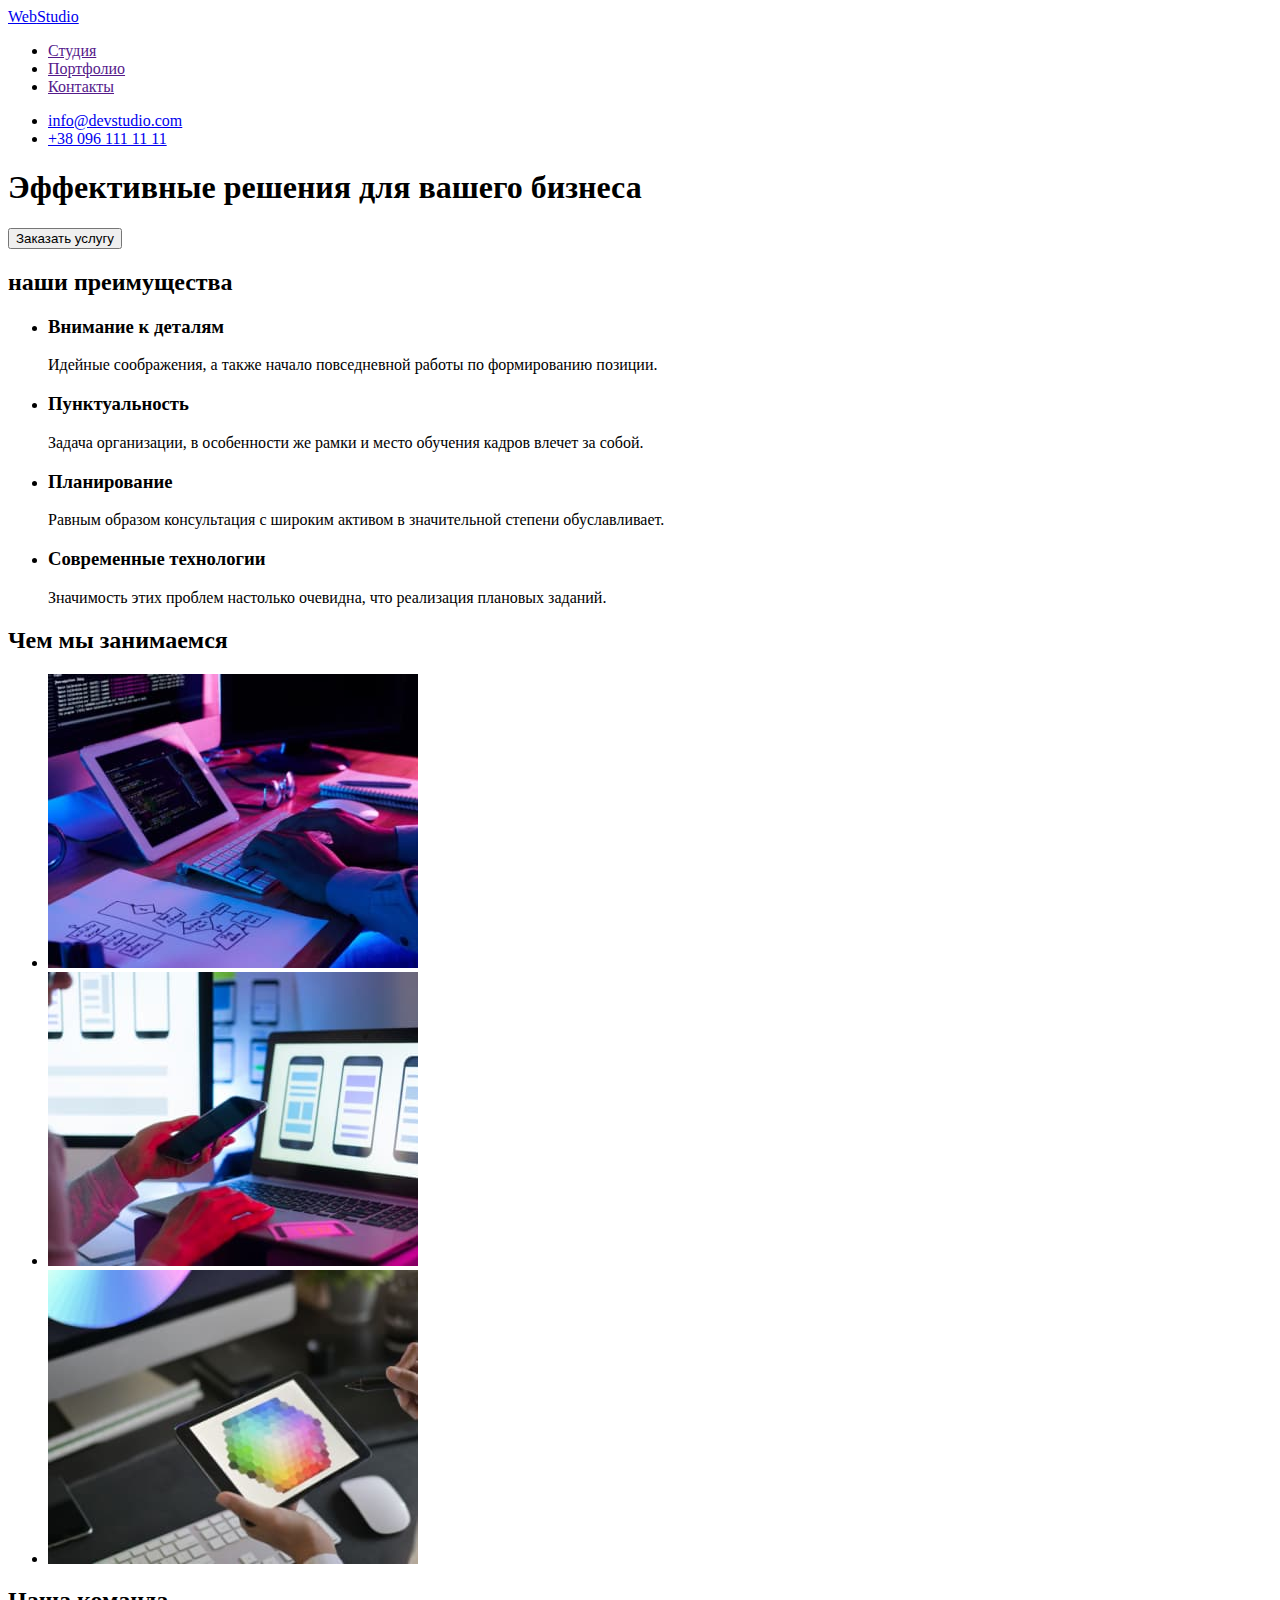
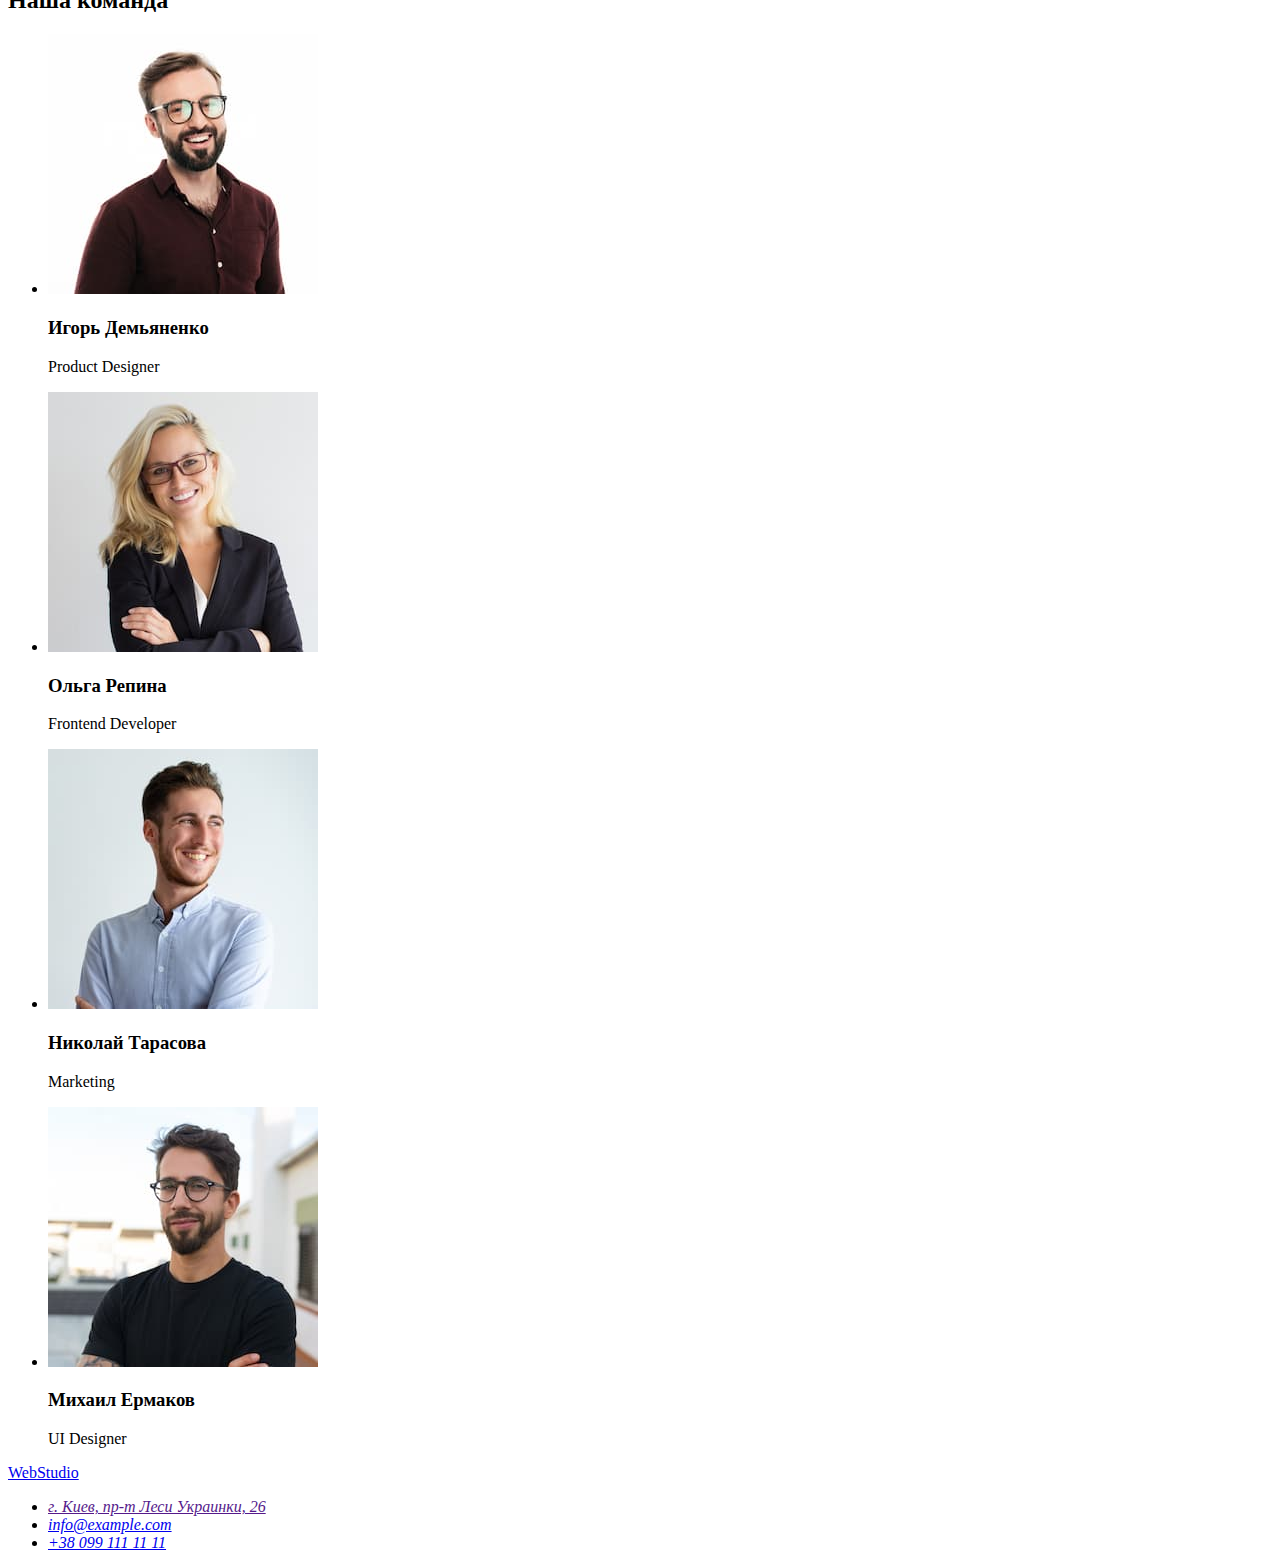
==== index.html @ 7517e744 "скопирован репозиторий и добавлен файл стилей" ====
<!DOCTYPE html>
<html lang="ru">
  <head>
    <meta charset="UTF-8" />
    <meta http-equiv="X-UA-Compatible" content="IE=edge" />
    <meta name="viewport" content="width=device-width, initial-scale=1.0" />
    <title>Студия</title>
  </head>
  <body>
    <!--Header-->
    <header>
      <nav>
        <a href="/"><span>Web</span>Studio</a>
        <ul>
          <li><a href="">Студия</a></li>
          <li><a href="">Портфолио</a></li>
          <li><a href="">Контакты</a></li>
        </ul>
      </nav>
      <ul>
        <li><a href="mailto:info@devstudio.com">info@devstudio.com</a></li>
        <li><a href="tel:+380961111111">+38 096 111 11 11</a></li>
      </ul>
    </header>

    <main>
      <!--Hero-->
      <section>
        <h1>Эффективные решения для вашего бизнеса</h1>
        <button type="button">Заказать услугу</button>
      </section>

      <!--Our advantages-->
      <section>
        <h2>наши преимущества</h2>
        <ul>
          <li>
            <h3>Внимание к деталям</h3>
            <p>Идейные соображения, а также начало повседневной работы по формированию позиции.</p>
          </li>
          <li>
            <h3>Пунктуальность</h3>
            <p>
              Задача организации, в особенности же рамки и место обучения кадров влечет за собой.
            </p>
          </li>
          <li>
            <h3>Планирование</h3>
            <p>
              Равным образом консультация с широким активом в значительной степени обуславливает.
            </p>
          </li>
          <li>
            <h3>Современные технологии</h3>
            <p>Значимость этих проблем настолько очевидна, что реализация плановых заданий.</p>
          </li>
        </ul>
      </section>

      <!--Works-->
      <section>
        <h2>Чем мы занимаемся</h2>
        <ul>
          <li>
            <a href=""
              ><img src="./images/coding.jpg" alt="програмирование" width="370" height="294"
            /></a>
          </li>
          <li>
            <a href=""
              ><img src="./images/modelling.jpg" alt="моделирование" width="370" height="294"
            /></a>
          </li>
          <li>
            <a href=""
              ><img src="./images/deisgning.jpg" alt="дизайн" width="370" height="294"
            /></a>
          </li>
        </ul>
      </section>

      <!--Team-->
      <section>
        <h2>Наша команда</h2>
        <ul>
          <li>
            <img
              src="./images/igor.jpg"
              alt="фото - Игорь Демьяненко, Product Designer"
              width="270"
              height="260"
            />
            <h3>Игорь Демьяненко</h3>
            <p lang="en">Product Designer</p>
          </li>
          <li>
            <img
              src="./images/olga.jpg"
              alt="фото - Ольга Репина, Frontend Developer"
              width="270"
              height="260"
            />
            <h3>Ольга Репина</h3>
            <p lang="en">Frontend Developer</p>
          </li>
          <li>
            <img
              src="./images/nikola.jpg"
              alt="фото - Николай Тарасов, Marketing"
              width="270"
              height="260"
            />
            <h3>Николай Тарасова</h3>
            <p lang="en">Marketing</p>
          </li>
          <li>
            <img
              src="./images/mikle.jpg"
              alt="фото - Михаил Ермаков, UI Designer"
              width="270"
              height="260"
            />
            <h3>Михаил Ермаков</h3>
            <p lang="en">UI Designer</p>
          </li>
        </ul>
      </section>
    </main>

    <!--Fotter-->
    <footer>
      <a href="/"><span>Web</span>Studio</a>
      <address>
        <ul>
          <li><a href="">г. Киев, пр-т Леси Украинки, 26</a></li>
          <li><a href="mailto:info@example.com">info@example.com</a></li>
          <li><a href="tel:+380991111111">+38 099 111 11 11</a></li>
        </ul>
      </address>
    </footer>
  </body>
</html>
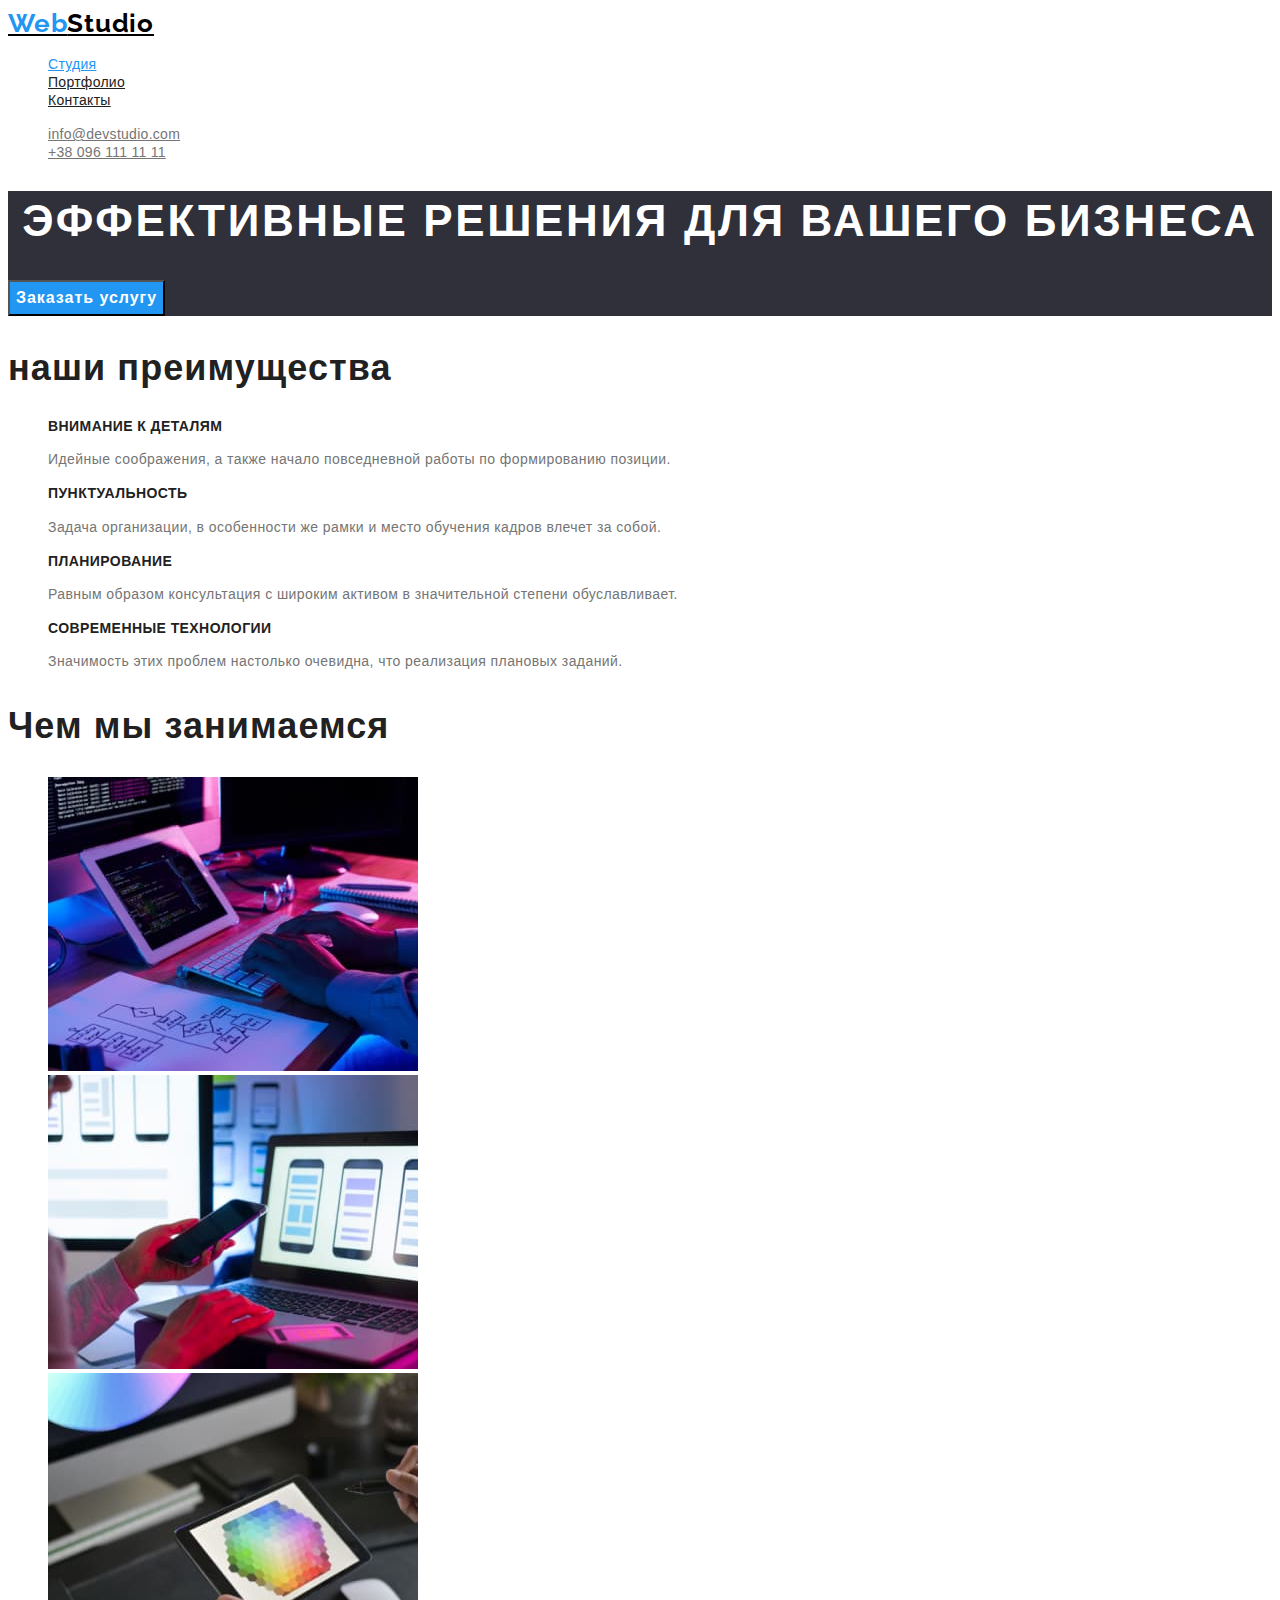
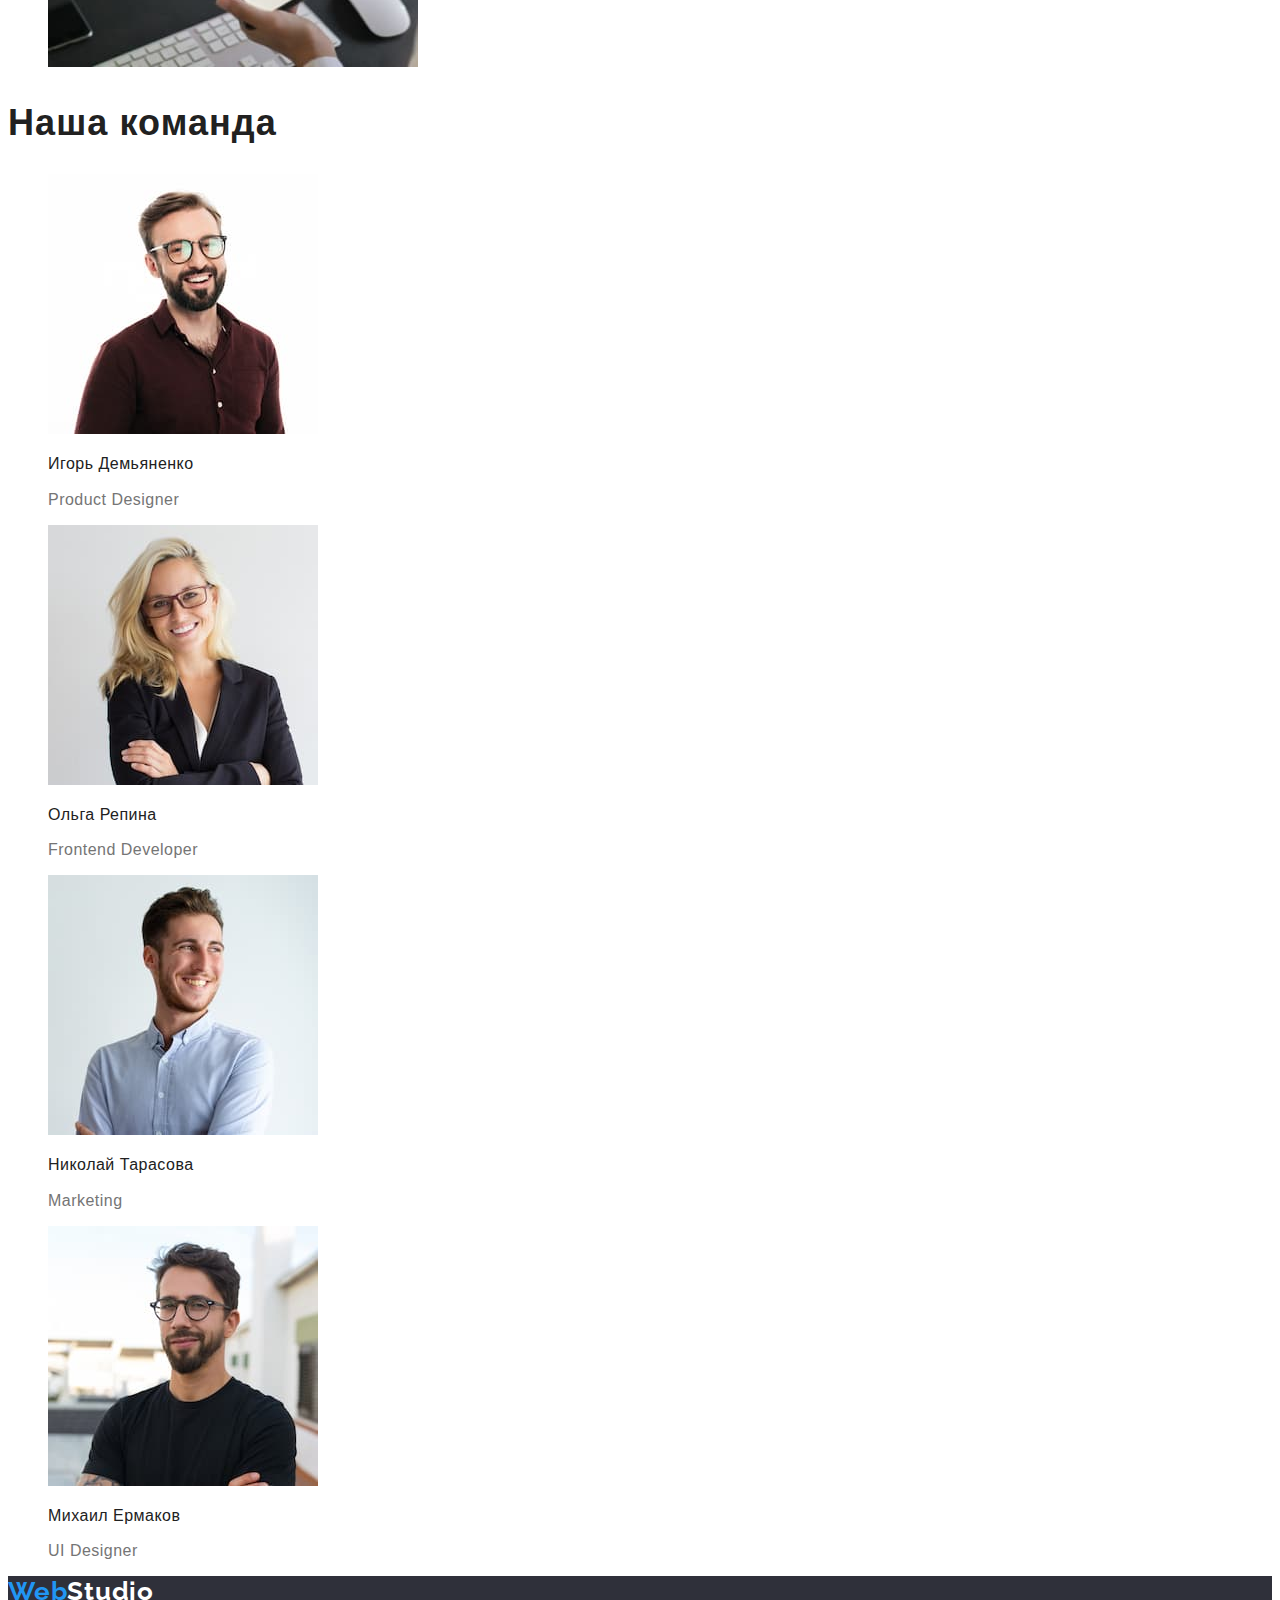
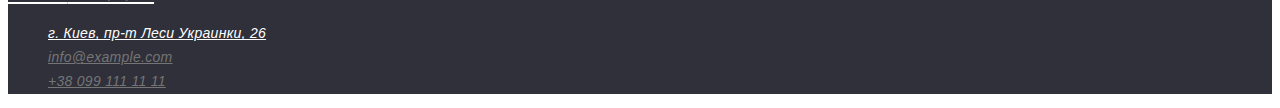
==== commit c447492a: "Создана страница Portfolio и добавлены стили" ====
--- a/index.html
+++ b/index.html
@@ -5,19 +5,24 @@
     <meta http-equiv="X-UA-Compatible" content="IE=edge" />
     <meta name="viewport" content="width=device-width, initial-scale=1.0" />
     <title>Студия</title>
+    <link
+      href="https://fonts.googleapis.com/css2?family=Raleway:wght@700&display=swap"
+      rel="stylesheet"
+    />
+    <link rel="stylesheet" href="./css/styles.css" />
   </head>
   <body>
     <!--Header-->
-    <header>
+    <header class="page-header">
       <nav>
-        <a href="/"><span>Web</span>Studio</a>
-        <ul>
-          <li><a href="">Студия</a></li>
-          <li><a href="">Портфолио</a></li>
-          <li><a href="">Контакты</a></li>
+        <a href="/" class="logo"><span>Web</span>Studio</a>
+        <ul class="site-nav list">
+          <li><a href="./index.html" class="link current">Студия</a></li>
+          <li><a href="./portfolio.html" class="link">Портфолио</a></li>
+          <li><a href="" class="link">Контакты</a></li>
         </ul>
       </nav>
-      <ul>
+      <ul class="contacts list">
         <li><a href="mailto:info@devstudio.com">info@devstudio.com</a></li>
         <li><a href="tel:+380961111111">+38 096 111 11 11</a></li>
       </ul>
@@ -25,42 +30,42 @@
 
     <main>
       <!--Hero-->
-      <section>
-        <h1>Эффективные решения для вашего бизнеса</h1>
-        <button type="button">Заказать услугу</button>
+      <section class="hero">
+        <h1 class="hero-title">Эффективные решения для вашего бизнеса</h1>
+        <button type="button" class="button acent">Заказать услугу</button>
       </section>
 
       <!--Our advantages-->
-      <section>
-        <h2>наши преимущества</h2>
-        <ul>
+      <section class="section">
+        <h2 class="section-title">наши преимущества</h2>
+        <ul class="list advantages">
           <li>
-            <h3>Внимание к деталям</h3>
+            <h3 class="title">Внимание к деталям</h3>
             <p>Идейные соображения, а также начало повседневной работы по формированию позиции.</p>
           </li>
           <li>
-            <h3>Пунктуальность</h3>
+            <h3 class="title">Пунктуальность</h3>
             <p>
               Задача организации, в особенности же рамки и место обучения кадров влечет за собой.
             </p>
           </li>
           <li>
-            <h3>Планирование</h3>
+            <h3 class="title">Планирование</h3>
             <p>
               Равным образом консультация с широким активом в значительной степени обуславливает.
             </p>
           </li>
           <li>
-            <h3>Современные технологии</h3>
+            <h3 class="title">Современные технологии</h3>
             <p>Значимость этих проблем настолько очевидна, что реализация плановых заданий.</p>
           </li>
         </ul>
       </section>
 
       <!--Works-->
-      <section>
-        <h2>Чем мы занимаемся</h2>
-        <ul>
+      <section class="section">
+        <h2 class="section-title">Чем мы занимаемся</h2>
+        <ul class="list">
           <li>
             <a href=""
               ><img src="./images/coding.jpg" alt="програмирование" width="370" height="294"
@@ -80,9 +85,9 @@
       </section>
 
       <!--Team-->
-      <section>
-        <h2>Наша команда</h2>
-        <ul>
+      <section class="section">
+        <h2 class="section-title">Наша команда</h2>
+        <ul class="list team-list">
           <li>
             <img
               src="./images/igor.jpg"
@@ -90,7 +95,7 @@
               width="270"
               height="260"
             />
-            <h3>Игорь Демьяненко</h3>
+            <h3 class="title">Игорь Демьяненко</h3>
             <p lang="en">Product Designer</p>
           </li>
           <li>
@@ -100,7 +105,7 @@
               width="270"
               height="260"
             />
-            <h3>Ольга Репина</h3>
+            <h3 class="title">Ольга Репина</h3>
             <p lang="en">Frontend Developer</p>
           </li>
           <li>
@@ -110,7 +115,7 @@
               width="270"
               height="260"
             />
-            <h3>Николай Тарасова</h3>
+            <h3 class="title">Николай Тарасова</h3>
             <p lang="en">Marketing</p>
           </li>
           <li>
@@ -120,7 +125,7 @@
               width="270"
               height="260"
             />
-            <h3>Михаил Ермаков</h3>
+            <h3 class="title">Михаил Ермаков</h3>
             <p lang="en">UI Designer</p>
           </li>
         </ul>
@@ -128,11 +133,11 @@
     </main>
 
     <!--Fotter-->
-    <footer>
-      <a href="/"><span>Web</span>Studio</a>
+    <footer class="page-footer">
+      <a href="/" class="logo"><span>Web</span>Studio</a>
       <address>
-        <ul>
-          <li><a href="">г. Киев, пр-т Леси Украинки, 26</a></li>
+        <ul class="list contacts">
+          <li><a href="" class="address">г. Киев, пр-т Леси Украинки, 26</a></li>
           <li><a href="mailto:info@example.com">info@example.com</a></li>
           <li><a href="tel:+380991111111">+38 099 111 11 11</a></li>
         </ul>
--- a/css/styles.css
+++ b/css/styles.css
@@ -0,0 +1,179 @@
+:root{
+    --primary-text-color:#757575;
+    --title-text-color:#212121;
+    --accent-color: #2196F3;
+    --main-white:#ffffff;
+    --bg-second:#2F303A;
+    --btn-bg:#F5F4FA;
+}
+
+body{
+    font-family:'Roboto', sans-serif;
+    background-color: var(--main-white);
+    color: var(--primary-text-color);
+}
+
+.logo{
+    font-family: 'Raleway';
+    font-weight: 700;
+    font-size: 26px;
+    line-height: 1.2;
+    letter-spacing: 0.03em;
+
+    color: #000000;
+}
+
+.logo > span{
+    color: var(--accent-color);
+}
+
+  /* header */
+.contacts a,
+.site-nav .link {
+    font-weight: 500;
+    font-size: 14px;
+    line-height: 1.1;
+    letter-spacing: 0.02em;
+    color: var(--primary-text-color);
+}
+
+.contacts a:hover,
+.contacts a:focus {
+    color: var(--accent-color);
+}
+
+.list{
+    list-style: none;
+}
+
+.site-nav .link{
+    color: var(--title-text-color);
+}
+
+.site-nav .link:hover, 
+.site-nav .link:focus,
+.site-nav .link.current {
+    color: var(--accent-color);
+}
+
+    /* hero */
+.hero{
+    background-color: var(--bg-second);
+}
+
+.hero-title{
+    font-weight: 900;
+    font-size: 44px;
+    line-height: 1.36;
+    text-align: center;
+    letter-spacing: 0.06em;
+    text-transform: uppercase;
+
+    color:var(--main-white);
+}
+
+.hero .button{
+    font-weight: 700;
+    font-size: 16px;
+    line-height: 1.88;
+    display: flex;
+    align-items: center;
+    text-align: center;
+    letter-spacing: 0.06em;
+}
+
+    /* section */
+.section-title{
+    font-weight: 700;
+    font-size: 36px;
+    line-height: 1.2;
+    letter-spacing: 0.03em;
+
+    color:var(--title-text-color);
+}
+
+    /* advantages */
+.advantages,
+.page-footer{
+    font-size: 14px;
+    line-height: 1.71;
+    letter-spacing: 0.03em;
+}
+
+.advantages .title{
+    font-weight: 700;
+    font-size: 14px;
+    line-height: 1.1;
+    letter-spacing: 0.03em;
+    text-transform: uppercase;
+
+    color: var(--title-text-color);
+}
+
+    /* team */
+.team-list{
+    font-size: 16px;
+    line-height: 1.2;
+    letter-spacing: 0.03em;
+}
+
+.team-list .title{
+    font-weight: 500;
+    font-size: 16px;
+    line-height: 1.2;
+    letter-spacing: 0.03em;
+
+    color: var(--title-text-color);
+}
+
+    /* Button */
+.button{
+    font-weight: 500;
+    font-size: 16px;
+    line-height: 1.62;
+    letter-spacing: 0.03em;
+
+    background-color: var(--btn-bg);
+    color: var(--title-text-color);
+
+    cursor:pointer;
+}
+
+.button.acent, 
+.button:hover,
+.button:focus {
+    background-color: var(--accent-color);
+    color: var(--main-white);
+}
+
+    /* footer */
+.page-footer {
+    background-color: var(--bg-second);
+}
+
+.page-footer .logo,
+.page-footer .address {
+    color: var(--main-white);
+}
+
+.page-footer a{
+    color: var(--primary-text-color);
+}
+
+    /* portfolio */
+.portfolio .section-title{
+    font-weight: 700;
+    font-size: 18px;
+    line-height: 2;
+    letter-spacing: 0.06em;
+    font-size: 18px;
+}
+
+.portfolio a{
+    text-decoration: none;
+    font-size: 16px;
+    line-height: 1.88;
+    letter-spacing: 0.03em;
+
+    color: var(--primary-text-color);
+}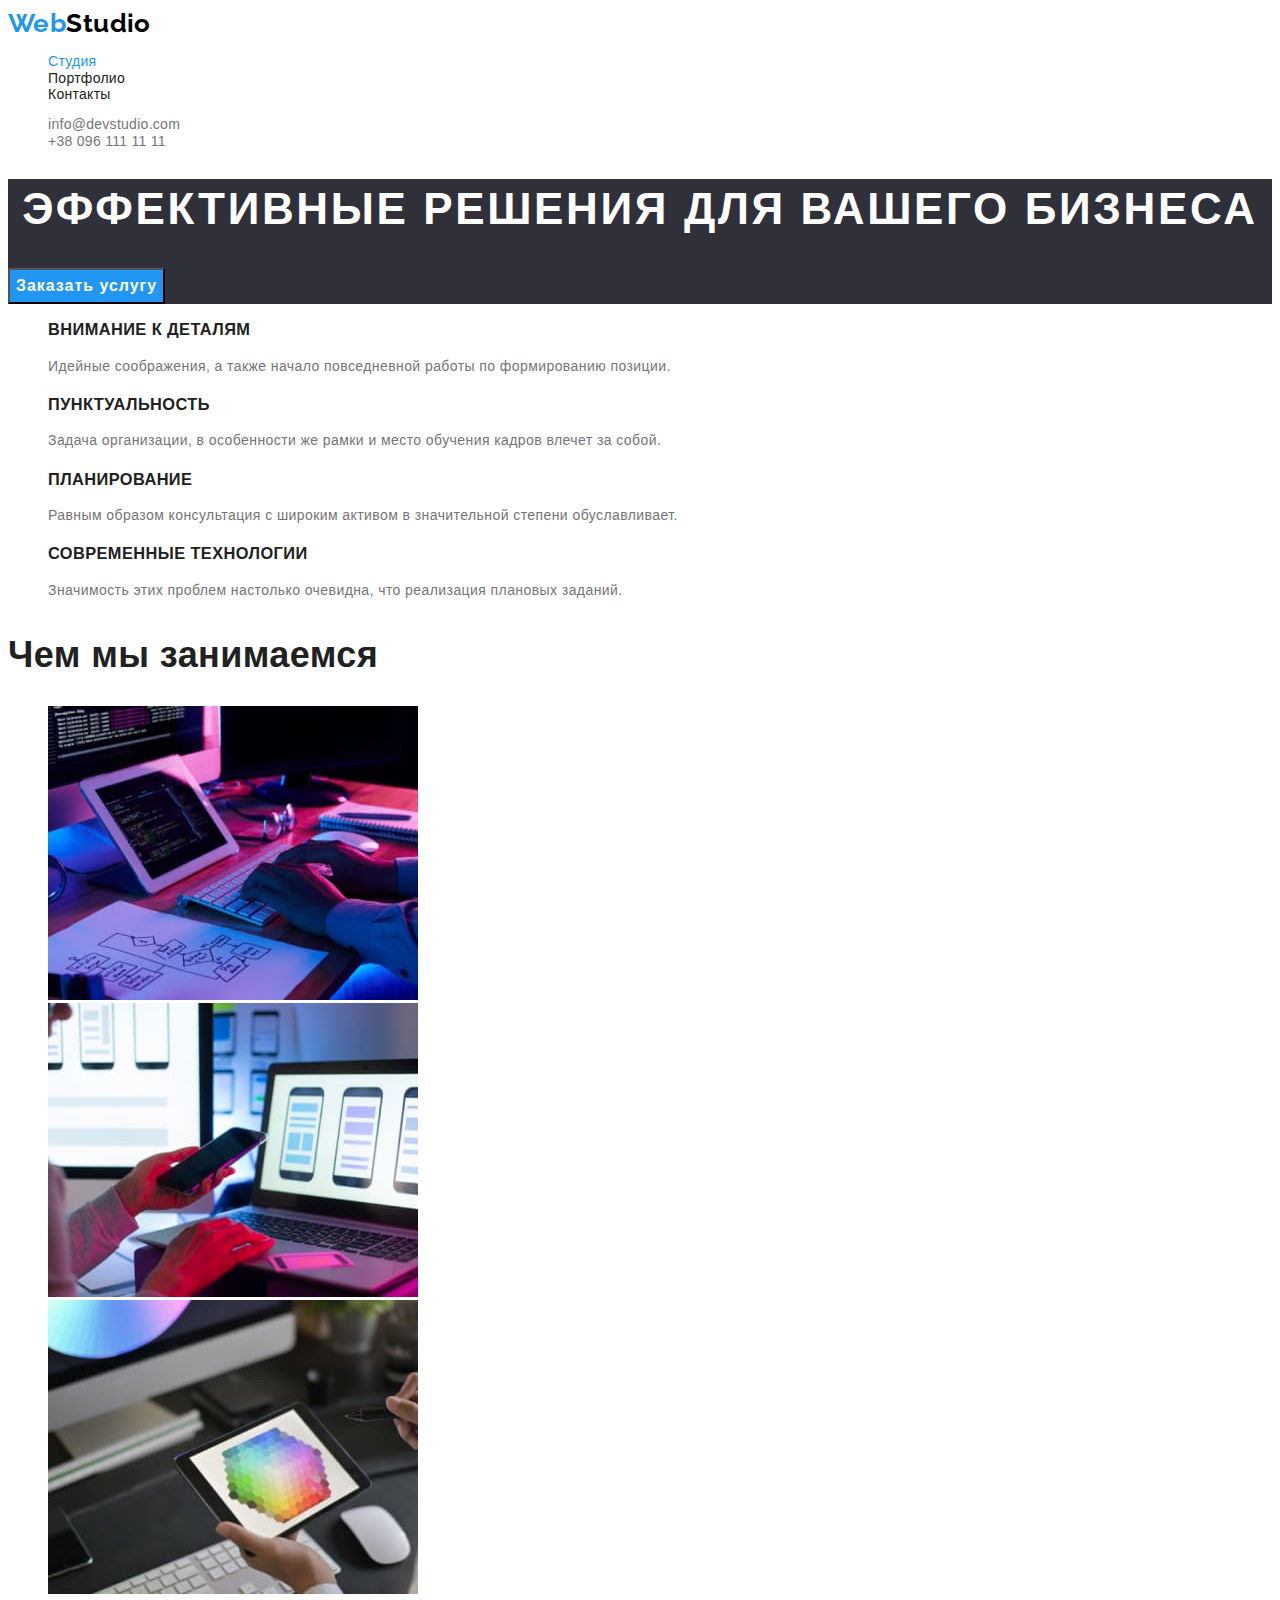
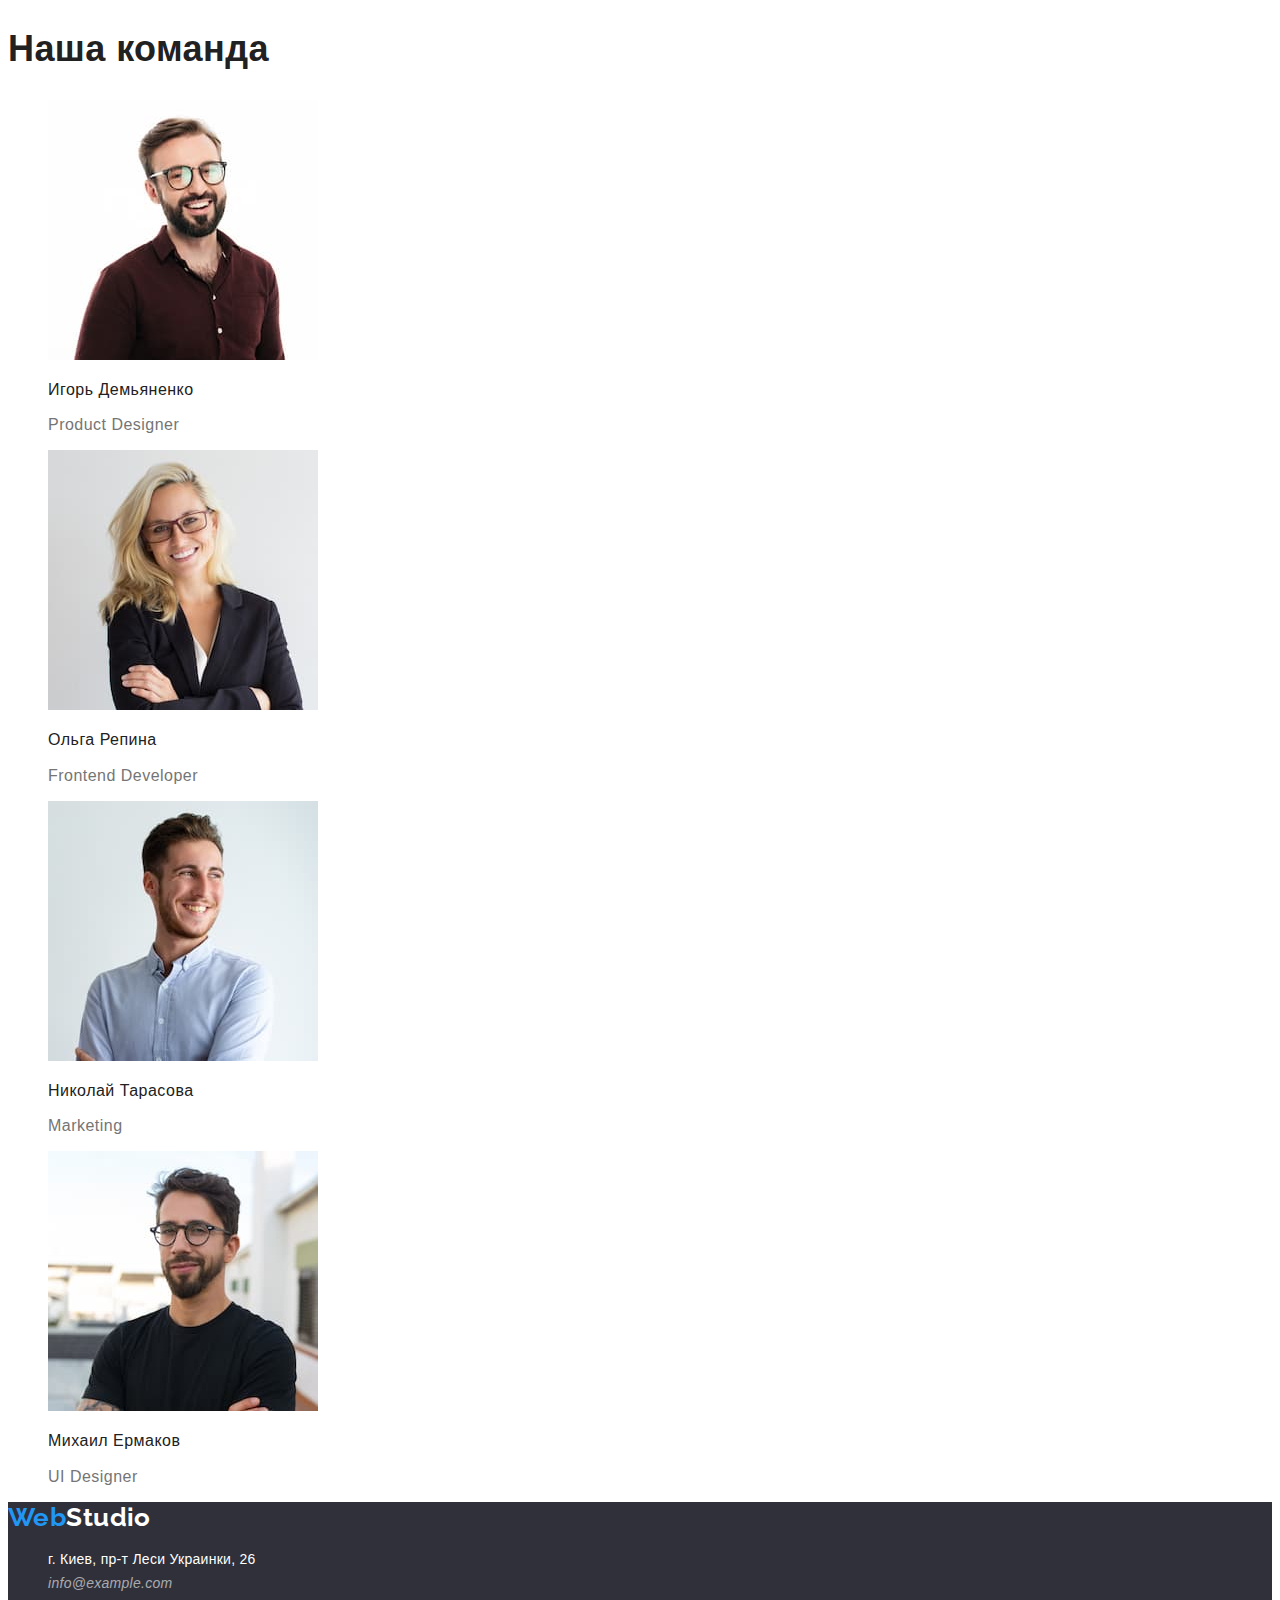
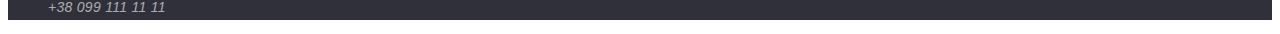
==== commit 562d6df1: "правки стилей" ====
--- a/index.html
+++ b/index.html
@@ -15,7 +15,7 @@
     <!--Header-->
     <header class="page-header">
       <nav>
-        <a href="/" class="logo"><span>Web</span>Studio</a>
+        <a href="/" class="logo link"><span>Web</span>Studio</a>
         <ul class="site-nav list">
           <li><a href="./index.html" class="link current">Студия</a></li>
           <li><a href="./portfolio.html" class="link">Портфолио</a></li>
@@ -23,8 +23,8 @@
         </ul>
       </nav>
       <ul class="contacts list">
-        <li><a href="mailto:info@devstudio.com">info@devstudio.com</a></li>
-        <li><a href="tel:+380961111111">+38 096 111 11 11</a></li>
+        <li><a href="mailto:info@devstudio.com" class="link">info@devstudio.com</a></li>
+        <li><a href="tel:+380961111111" class="link">+38 096 111 11 11</a></li>
       </ul>
     </header>
 
@@ -37,7 +37,7 @@
 
       <!--Our advantages-->
       <section class="section">
-        <h2 class="section-title">наши преимущества</h2>
+        <h2 class="section-title visually-hidden">наши преимущества</h2>
         <ul class="list advantages">
           <li>
             <h3 class="title">Внимание к деталям</h3>
@@ -134,12 +134,12 @@
 
     <!--Fotter-->
     <footer class="page-footer">
-      <a href="/" class="logo"><span>Web</span>Studio</a>
+      <a href="/" class="logo link"><span>Web</span>Studio</a>
       <address>
         <ul class="list contacts">
           <li><a href="" class="address">г. Киев, пр-т Леси Украинки, 26</a></li>
-          <li><a href="mailto:info@example.com">info@example.com</a></li>
-          <li><a href="tel:+380991111111">+38 099 111 11 11</a></li>
+          <li><a href="mailto:info@example.com" class="link">info@example.com</a></li>
+          <li><a href="tel:+380991111111" class="link">+38 099 111 11 11</a></li>
         </ul>
       </address>
     </footer>
--- a/css/styles.css
+++ b/css/styles.css
@@ -5,10 +5,13 @@
     --main-white:#ffffff;
     --bg-second:#2F303A;
     --btn-bg:#F5F4FA;
+    --link-transperent: rgba(255, 255, 255, 0.6);
 }
 
 body{
     font-family:'Roboto', sans-serif;
+    font-size: 14px;
+    letter-spacing: 0.03em;
     background-color: var(--main-white);
     color: var(--primary-text-color);
 }
@@ -18,7 +21,6 @@
     font-weight: 700;
     font-size: 26px;
     line-height: 1.2;
-    letter-spacing: 0.03em;
 
     color: #000000;
 }
@@ -27,18 +29,30 @@
     color: var(--accent-color);
 }
 
+.visually-hidden{
+    display: none;
+}
   /* header */
+.link,
+.contacts a {
+    text-decoration: none;
+}
+
+.page-footer .link {
+    color: var(--link-transperent);
+}
+    
+
 .contacts a,
 .site-nav .link {
     font-weight: 500;
-    font-size: 14px;
     line-height: 1.1;
     letter-spacing: 0.02em;
     color: var(--primary-text-color);
 }
 
-.contacts a:hover,
-.contacts a:focus {
+.contacts .link:hover,
+.contacts .link:focus {
     color: var(--accent-color);
 }
 
@@ -87,7 +101,6 @@
     font-weight: 700;
     font-size: 36px;
     line-height: 1.2;
-    letter-spacing: 0.03em;
 
     color:var(--title-text-color);
 }
@@ -95,16 +108,12 @@
     /* advantages */
 .advantages,
 .page-footer{
-    font-size: 14px;
     line-height: 1.71;
-    letter-spacing: 0.03em;
 }
 
 .advantages .title{
     font-weight: 700;
-    font-size: 14px;
     line-height: 1.1;
-    letter-spacing: 0.03em;
     text-transform: uppercase;
 
     color: var(--title-text-color);
@@ -121,7 +130,6 @@
     font-weight: 500;
     font-size: 16px;
     line-height: 1.2;
-    letter-spacing: 0.03em;
 
     color: var(--title-text-color);
 }
@@ -131,7 +139,6 @@
     font-weight: 500;
     font-size: 16px;
     line-height: 1.62;
-    letter-spacing: 0.03em;
 
     background-color: var(--btn-bg);
     color: var(--title-text-color);
@@ -154,6 +161,7 @@
 .page-footer .logo,
 .page-footer .address {
     color: var(--main-white);
+    font-style: normal;
 }
 
 .page-footer a{
@@ -166,14 +174,12 @@
     font-size: 18px;
     line-height: 2;
     letter-spacing: 0.06em;
-    font-size: 18px;
 }
 
 .portfolio a{
     text-decoration: none;
     font-size: 16px;
     line-height: 1.88;
-    letter-spacing: 0.03em;
 
     color: var(--primary-text-color);
 }